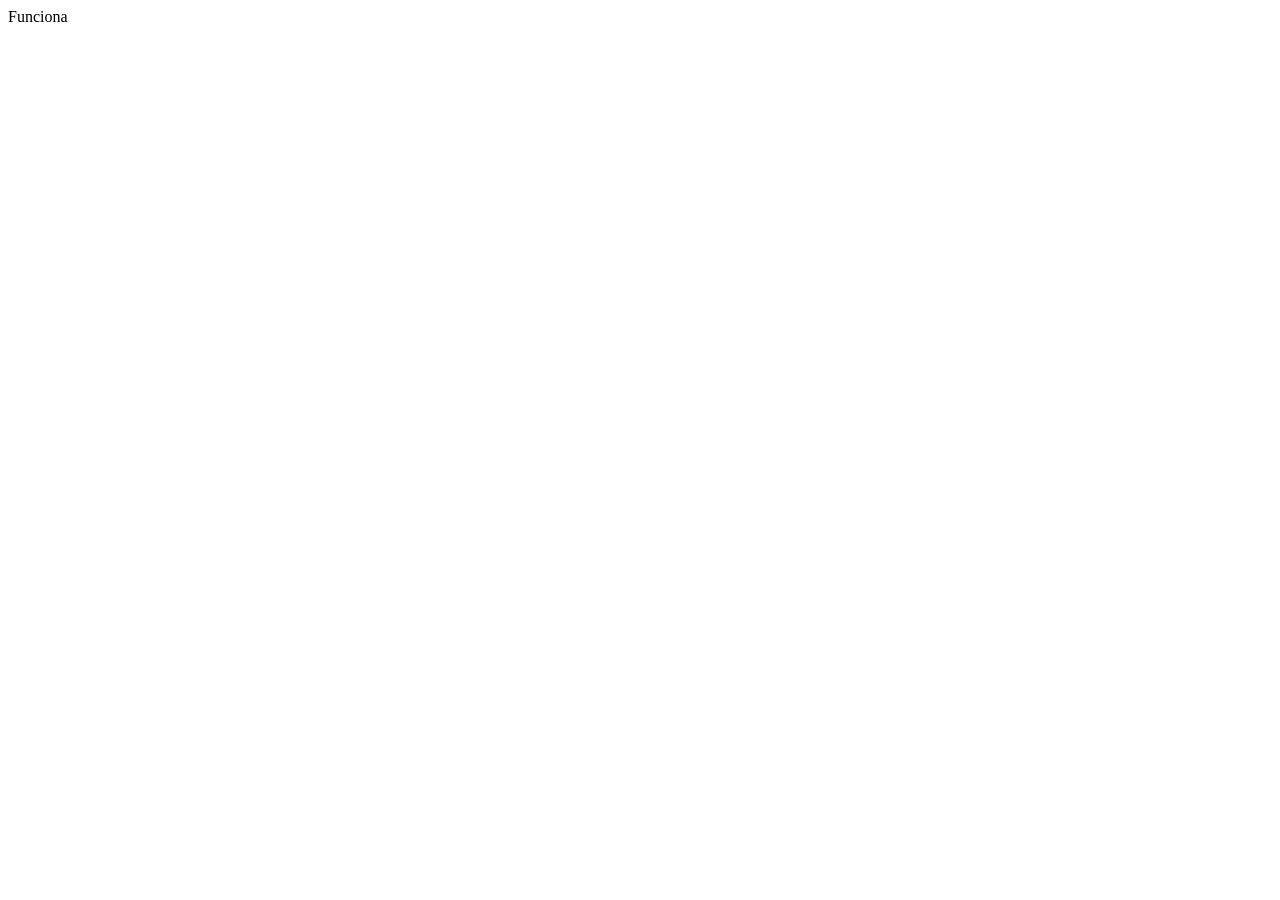
==== index.html @ 9071cada "Primer commit" ====
<!DOCTYPE html>
<html lang="en">
<head>
    <meta charset="UTF-8">
    <meta name="viewport" content="width=device-width, initial-scale=1.0">
    <title>LaburitoYaDemo</title>
</head>
<body>
    Funciona
</body>
</html>
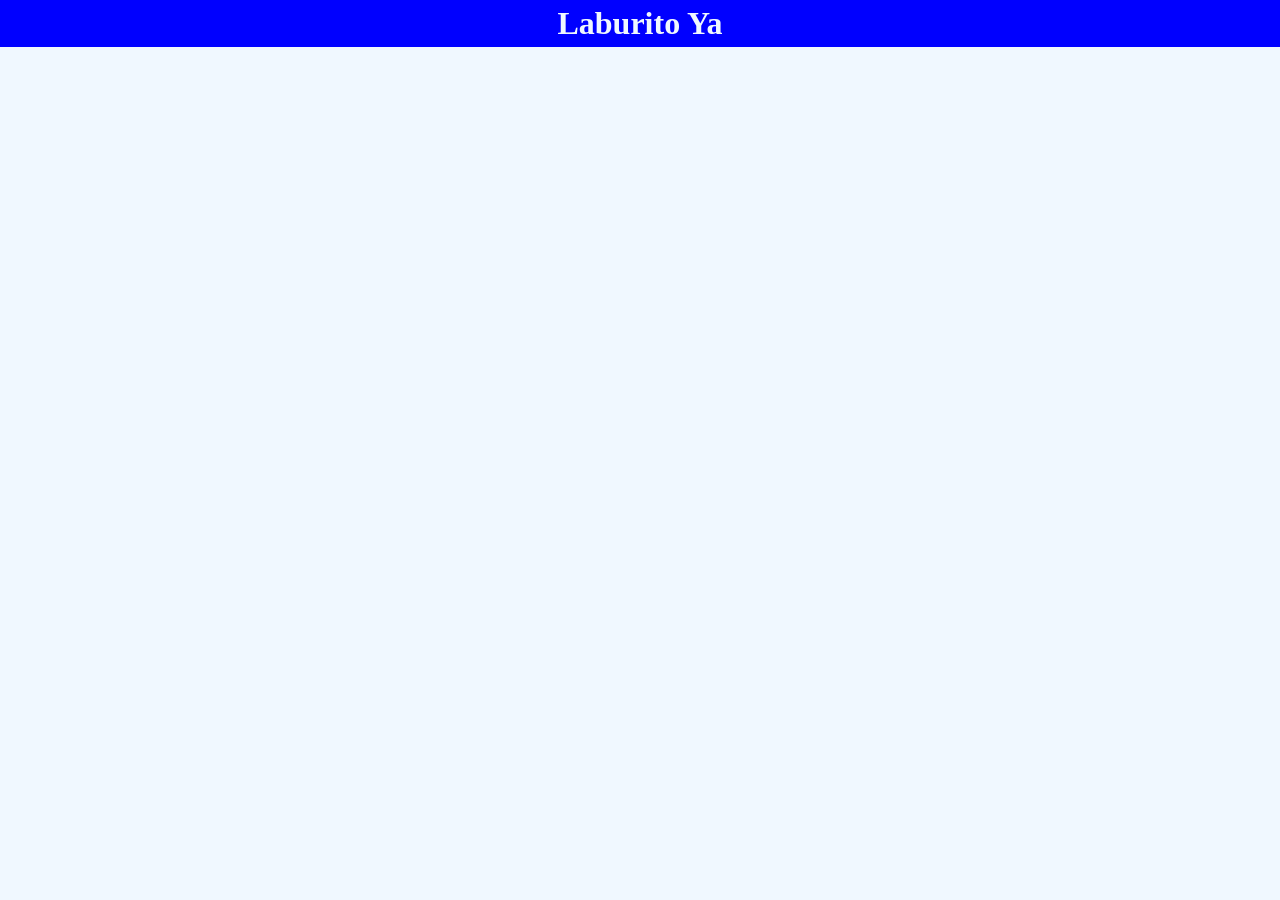
==== commit a70d89c6: "Cabecera" ====
--- a/index.html
+++ b/index.html
@@ -4,8 +4,12 @@
     <meta charset="UTF-8">
     <meta name="viewport" content="width=device-width, initial-scale=1.0">
     <title>LaburitoYaDemo</title>
+    <script type="module" src="./js/index.js"></script>
+    <link rel="stylesheet" href="./css/estilo.css">
 </head>
 <body>
-    Funciona
+    <div class="bgAzul displayFlex centrarContenido">
+        <h1 class="margin0 padding5">Laburito Ya</h1>
+    </div>
 </body>
 </html>
--- a/css/estilo.css
+++ b/css/estilo.css
@@ -0,0 +1,25 @@
+body {
+    background-color: aliceblue;
+    margin: 0px;
+}
+
+.bgAzul {
+    background-color: blue;
+    color: aliceblue;
+}
+
+.margin0 {
+    margin: 0px;
+}
+
+.padding5 {
+    padding: 5px;
+}
+
+.displayFlex {
+    display: flex;
+}
+
+.centrarContenido {
+    justify-content: center;
+}
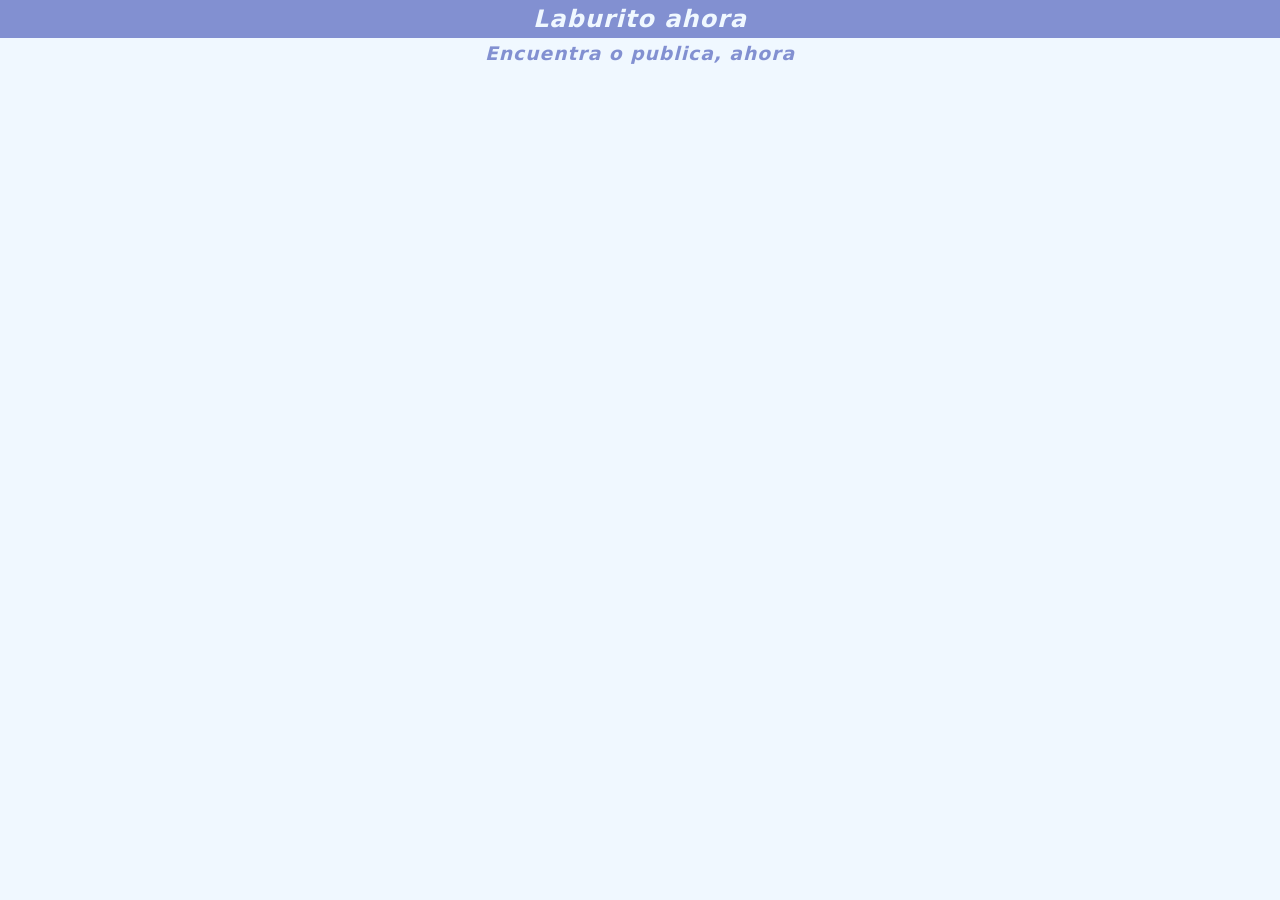
==== commit 82f015d8: "Subtitulo" ====
--- a/index.html
+++ b/index.html
@@ -9,7 +9,10 @@
 </head>
 <body>
     <div class="bgAzul displayFlex centrarContenido">
-        <h1 class="margin0 padding5">Laburito Ya</h1>
+        <h2 class="margin0 padding5 cabecera" >Laburito ahora</h2>
+    </div>
+    <div class="colorAzul displayFlex centrarContenido">
+        <h3 class="margin0 padding5 cabecera">Encuentra o publica, ahora</h3>
     </div>
 </body>
 </html>
--- a/css/estilo.css
+++ b/css/estilo.css
@@ -4,8 +4,12 @@
 }
 
 .bgAzul {
-    background-color: blue;
+    background-color: #3f51b59e;
     color: aliceblue;
+}
+
+.colorAzul {
+    color: #3f51b59e;
 }
 
 .margin0 {
@@ -22,4 +26,10 @@
 
 .centrarContenido {
     justify-content: center;
+}
+
+.cabecera {
+    font-style: oblique;
+    font-family: system-ui;
+    letter-spacing: 1px;
 }
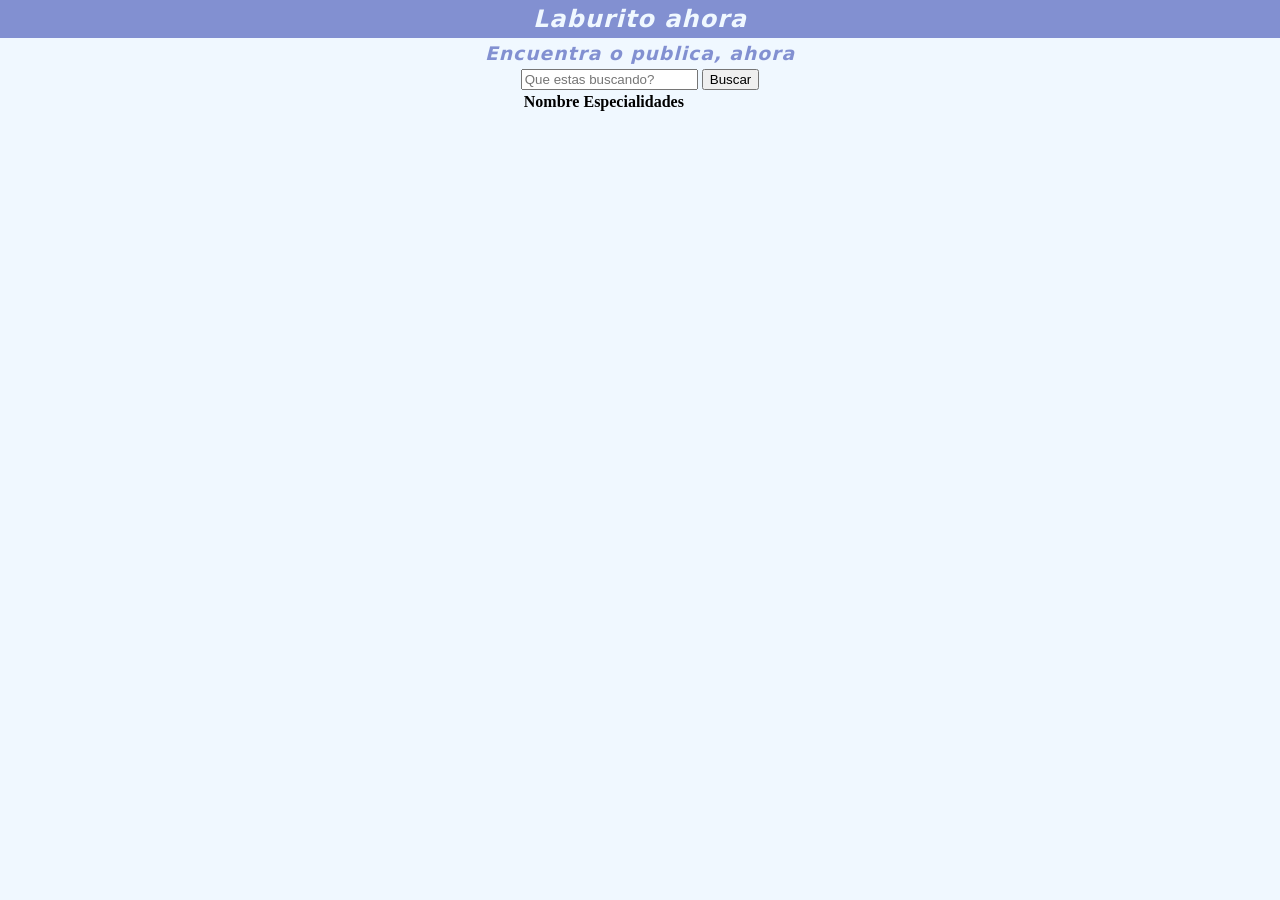
==== commit 3abec4ec: "pagina de consultas" ====
--- a/index.html
+++ b/index.html
@@ -14,5 +14,7 @@
     <div class="colorAzul displayFlex centrarContenido">
         <h3 class="margin0 padding5 cabecera">Encuentra o publica, ahora</h3>
     </div>
+    <div id="root"></div>
+    <div id="modal"></div>
 </body>
 </html>
--- a/css/estilo.css
+++ b/css/estilo.css
@@ -24,6 +24,10 @@
     display: flex;
 }
 
+.displayBlock {
+    display: block;
+}
+
 .centrarContenido {
     justify-content: center;
 }
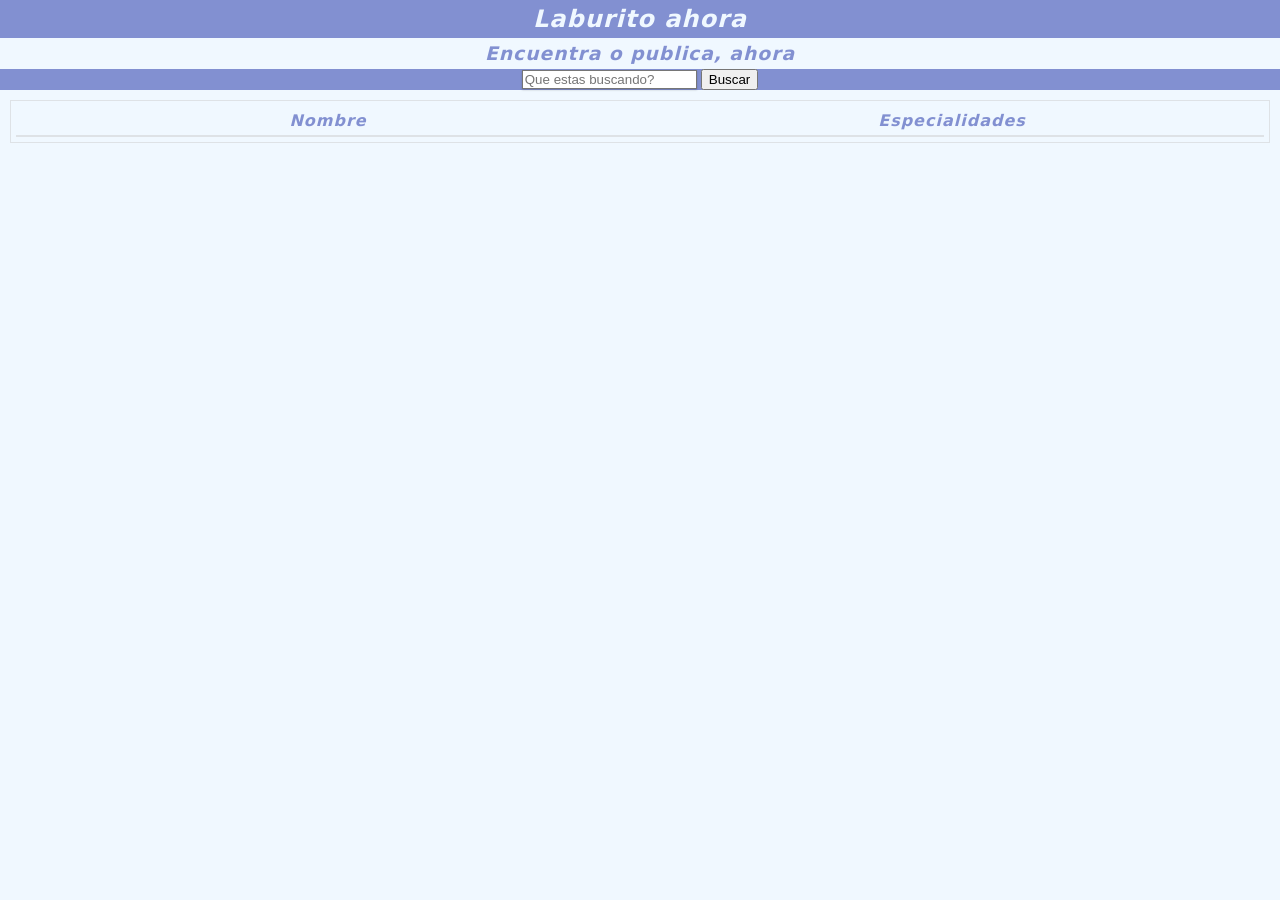
==== commit ccf39b9c: "modal base" ====
--- a/index.html
+++ b/index.html
@@ -15,6 +15,6 @@
         <h3 class="margin0 padding5 cabecera">Encuentra o publica, ahora</h3>
     </div>
     <div id="root"></div>
-    <div id="modal"></div>
+    <div id="modal" class="modal"></div>
 </body>
 </html>
--- a/css/estilo.css
+++ b/css/estilo.css
@@ -1,6 +1,21 @@
 body {
     background-color: aliceblue;
     margin: 0px;
+}
+
+table {
+    width: 100%;
+    max-width: 100%;
+    background-color: transparent;
+    border-collapse: collapse;
+}
+
+td, th {
+    padding: 5px;
+}
+
+tr {
+    text-align: center;
 }
 
 .bgAzul {
@@ -10,6 +25,15 @@
 
 .colorAzul {
     color: #3f51b59e;
+}
+
+.colorFilaTabla {
+    color: #3f51b59e;
+}
+
+.colorFilaTabla:hover {
+    background-color: #3f51b59e;
+    color: aliceblue;
 }
 
 .margin0 {
@@ -36,4 +60,75 @@
     font-style: oblique;
     font-family: system-ui;
     letter-spacing: 1px;
-}+}
+
+.borderInputText {
+    border-style: solid;
+    border-width: 1.5px;
+    box-shadow: 0 1px 2px 0 rgba(0, 0, 0, .2)
+}
+
+.borderInputText:focus {
+    border-style: solid;
+    border-color: #3483fa;
+    border-width: 1.5px;
+    outline: 0;
+}
+
+.borderTopSolid {
+    border-top: solid 1px;
+    border-top-color: #dee2e6;
+}
+
+.borderBottomSolid {
+    border-bottom-style: solid;
+    border-bottom-color: #dee2e6;
+    border-bottom-width: 2px;
+}
+
+.divTabla {
+    border-style: solid;
+    border-width: 1px;
+    border-color: #dee2e6;
+    margin: 10px;
+    padding: 5px;
+    width: 100%;
+}
+
+.width50 {
+    width: 50%;
+}
+
+.cursorPointer {
+    cursor: pointer;
+}
+
+  /* The Modal (background) */
+  .modal {
+    display: none; /* Hidden by default */
+    position: fixed; /* Stay in place */
+    z-index: 1; /* Sit on top */
+    padding-top: 100px; /* Location of the box */
+    left: 0;
+    top: 0;
+    width: 100%; /* Full width */
+    height: 100%; /* Full height */
+    overflow: auto; /* Enable scroll if needed */
+    background-color: rgb(0,0,0); /* Fallback color */
+    background-color: rgba(0,0,0,0.4); /* Black w/ opacity */
+  }
+  
+  /* Modal Content */
+  .modal-content {
+    background-color: #fefefe;
+    margin: auto;
+    padding: 20px;
+    border: 1px solid #888;
+    width: 33%;
+    border-radius: 10px;
+  }
+  @media (max-width : 900px) {
+    .modal-content{
+        width: 95%;
+    }
+  }
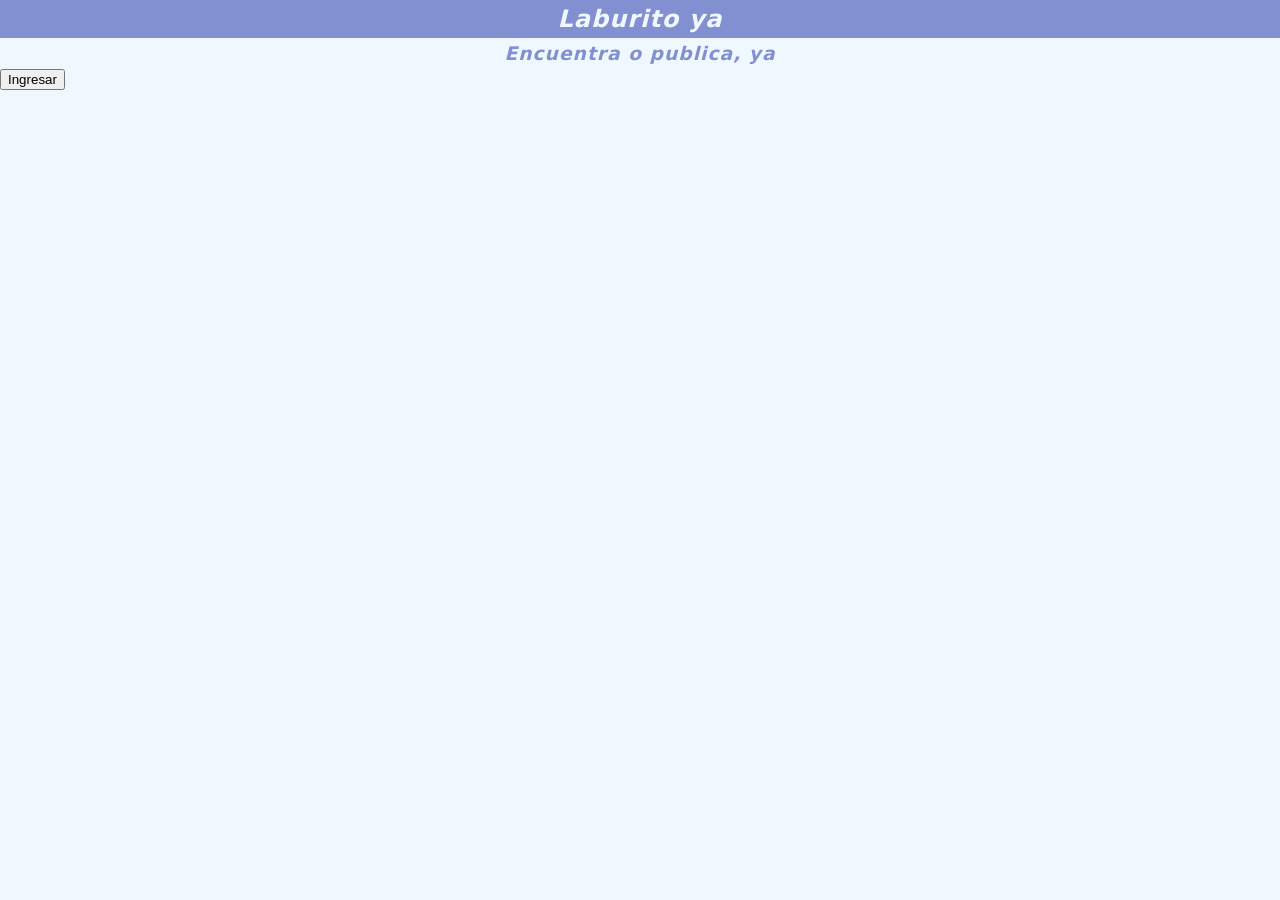
==== commit c39ab3a2: "sloganvista" ====
--- a/index.html
+++ b/index.html
@@ -9,10 +9,7 @@
 </head>
 <body>
     <div class="bgAzul displayFlex centrarContenido">
-        <h2 class="margin0 padding5 cabecera" >Laburito ahora</h2>
-    </div>
-    <div class="colorAzul displayFlex centrarContenido">
-        <h3 class="margin0 padding5 cabecera">Encuentra o publica, ahora</h3>
+        <h2 class="margin0 padding5 cabecera" >Laburito ya</h2>
     </div>
     <div id="root"></div>
     <div id="modal" class="modal"></div>
--- a/css/estilo.css
+++ b/css/estilo.css
@@ -18,12 +18,37 @@
     text-align: center;
 }
 
+svg {
+    width: 16px;
+    height: 16px;
+    fill: currentColor;
+}
+
 .bgAzul {
     background-color: #3f51b59e;
     color: aliceblue;
 }
 
+.bgAliceblue {
+    background-color: aliceblue;
+}
+
 .colorAzul {
+    color: #3f51b59e;
+}
+
+.btnAzulBlanco {
+    color: #3f51b59e;
+    background-color: aliceblue;
+}
+
+.btnAzulBlanco:hover {
+    background-color: #cadbeb;
+}
+
+.btnBuscar {
+    border-style: none;
+    background-color: aliceblue;
     color: #3f51b59e;
 }
 
@@ -54,6 +79,10 @@
 
 .centrarContenido {
     justify-content: center;
+}
+
+.contentEnd {
+    justify-content: end;
 }
 
 .cabecera {
@@ -62,6 +91,18 @@
     letter-spacing: 1px;
 }
 
+.borderLeft {
+    border-left-style: solid;
+    border-left-width: thin;
+    border-left-color: #dee2e6;
+}
+
+.borderRight {
+    border-right-style: solid;
+    border-right-width: thin;
+    border-right-color: #dee2e6;
+}
+
 .borderInputText {
     border-style: solid;
     border-width: 1.5px;
@@ -70,7 +111,7 @@
 
 .borderInputText:focus {
     border-style: solid;
-    border-color: #3483fa;
+    border-color: #3f51b59e;
     border-width: 1.5px;
     outline: 0;
 }
@@ -84,6 +125,19 @@
     border-bottom-style: solid;
     border-bottom-color: #dee2e6;
     border-bottom-width: 2px;
+}
+
+.bordeBoton {
+    border-style: none;
+    border-radius: 10px;
+}
+
+.borderRadius15 {
+    border-radius: 15px;
+}
+
+.borderStyleNone{
+    border-style: none;
 }
 
 .divTabla {
@@ -103,8 +157,23 @@
     cursor: pointer;
 }
 
+.fontSize16 {
+    font-size: 16px;
+}
+
+.inputText {
+    font-size: 16px;
+    border-style: none;
+    background-color: aliceblue;
+    color: #3f51b59e;
+}
+
+.inputText:focus {
+    outline: 0;
+}
+
   /* The Modal (background) */
-  .modal {
+.modal {
     display: none; /* Hidden by default */
     position: fixed; /* Stay in place */
     z-index: 1; /* Sit on top */
@@ -120,9 +189,9 @@
   
   /* Modal Content */
   .modal-content {
-    background-color: #fefefe;
+    background-color: aliceblue;
     margin: auto;
-    padding: 20px;
+    padding: 1%;
     border: 1px solid #888;
     width: 33%;
     border-radius: 10px;
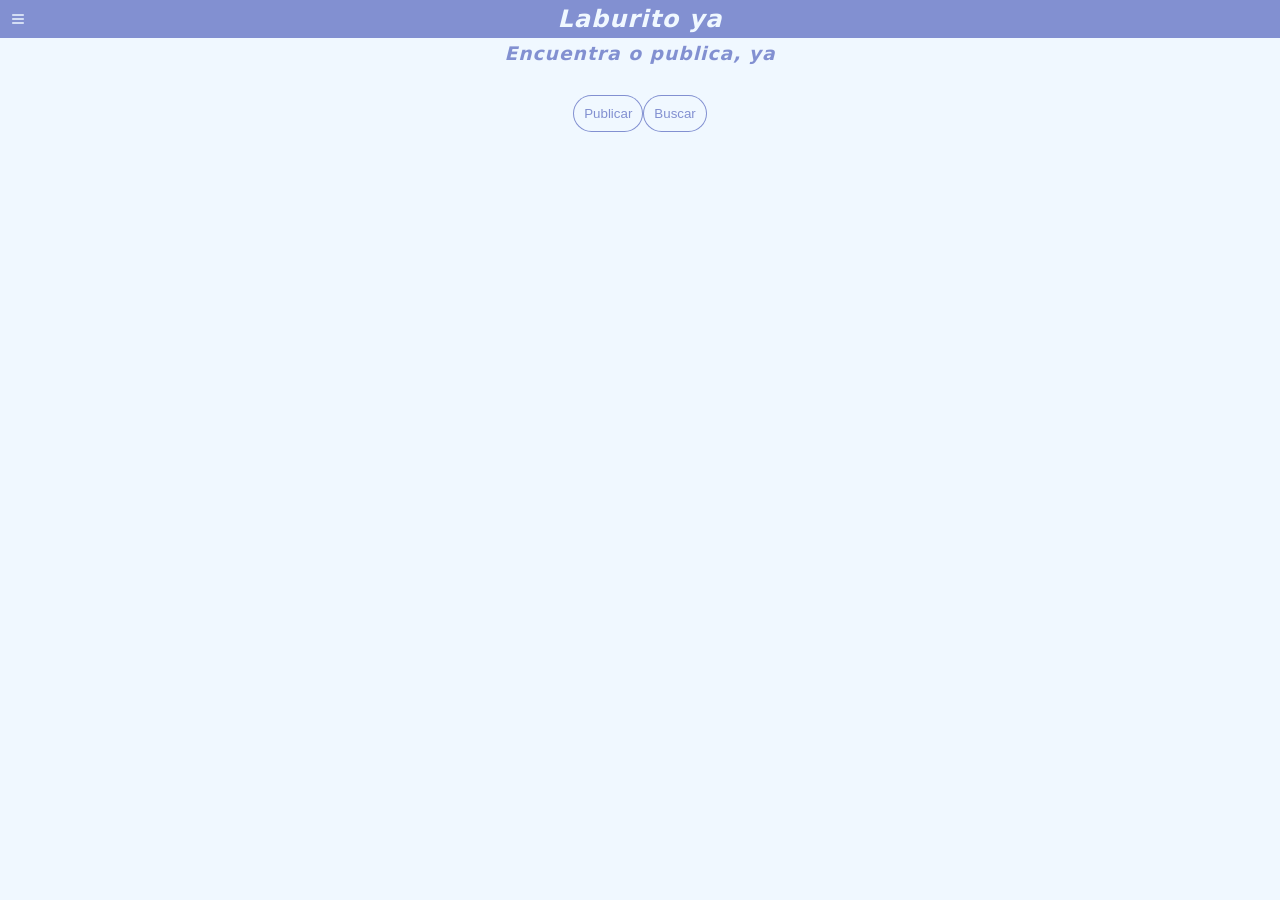
==== commit 05e63583: "btnMenu" ====
--- a/index.html
+++ b/index.html
@@ -8,6 +8,14 @@
     <link rel="stylesheet" href="./css/estilo.css">
 </head>
 <body>
+    <div class="divMenu">
+        <button id="btnMenu" class="btnBasico btnMenu">
+            <svg xmlns="http://www.w3.org/2000/svg" viewBox="0 0 24 24">
+                <path d="M4 6H20M4 12H20M4 18H20" stroke="currentColor" stroke-width="2" stroke-linecap="round" stroke-linejoin="round"/>
+            </svg>
+        </button>
+        <div id="contenidoMenu"></div>
+    </div>
     <div class="bgAzul displayFlex centrarContenido">
         <h2 class="margin0 padding5 cabecera" >Laburito ya</h2>
     </div>
--- a/css/estilo.css
+++ b/css/estilo.css
@@ -33,8 +33,16 @@
     background-color: aliceblue;
 }
 
+.bgTransparente {
+    background-color: transparent;
+}
+
 .colorAzul {
     color: #3f51b59e;
+}
+
+.colorBlanco {
+    color: aliceblue;
 }
 
 .btnAzulBlanco {
@@ -46,10 +54,52 @@
     background-color: #cadbeb;
 }
 
+.btnBasico {
+    font-size: 16px;
+    border-style: none;
+    cursor: pointer;
+    width: 100%;
+    padding: 10px;
+    border-radius: 20px;
+}
+
 .btnBuscar {
     border-style: none;
     background-color: aliceblue;
     color: #3f51b59e;
+}
+
+.btnIngresar {
+    border-style: solid;
+    border-width: 1px;
+    padding: 10px;
+    border-radius: 20px;
+    border-color: #3f51b59e;
+    cursor: pointer;
+}
+
+.btnRelleno {
+    font-size: 16px;
+    border-style: none;
+    background-color: #3f51b59e;
+    color: aliceblue;
+    cursor: pointer;
+    width: 100%;
+    padding: 10px;
+    border-radius: 20px;
+}
+
+.btnRelleno:hover{
+    background-color:#4a61e09e
+}
+
+.btnMenu {
+    background-color: transparent;
+    color: aliceblue;
+}
+
+.btnMenu:hover {
+    background-color: hsl(0deg 0% 0% / 7%);
 }
 
 .colorFilaTabla {
@@ -65,16 +115,32 @@
     margin: 0px;
 }
 
+.marginBotton20 {
+    margin-bottom: 20px;
+}
+
 .padding5 {
     padding: 5px;
 }
 
+.paddindTop2 {
+    padding-top: 2%;
+}
+
+.padding15 {
+    padding: 15px;
+}
+
 .displayFlex {
     display: flex;
 }
 
 .displayBlock {
     display: block;
+}
+
+.positionFixed {
+    position: fixed;
 }
 
 .centrarContenido {
@@ -140,6 +206,12 @@
     border-style: none;
 }
 
+.borderDivInput{
+    padding: 10px;
+    border-bottom-style: solid;
+    border-bottom-width: thin;
+}
+
 .divTabla {
     border-style: solid;
     border-width: 1px;
@@ -149,8 +221,18 @@
     width: 100%;
 }
 
+.divMenu {
+    display: flex;
+    height: 42px;
+    position: fixed;
+}
+
 .width50 {
     width: 50%;
+}
+
+.width100 {
+    width: 100%;
 }
 
 .cursorPointer {
